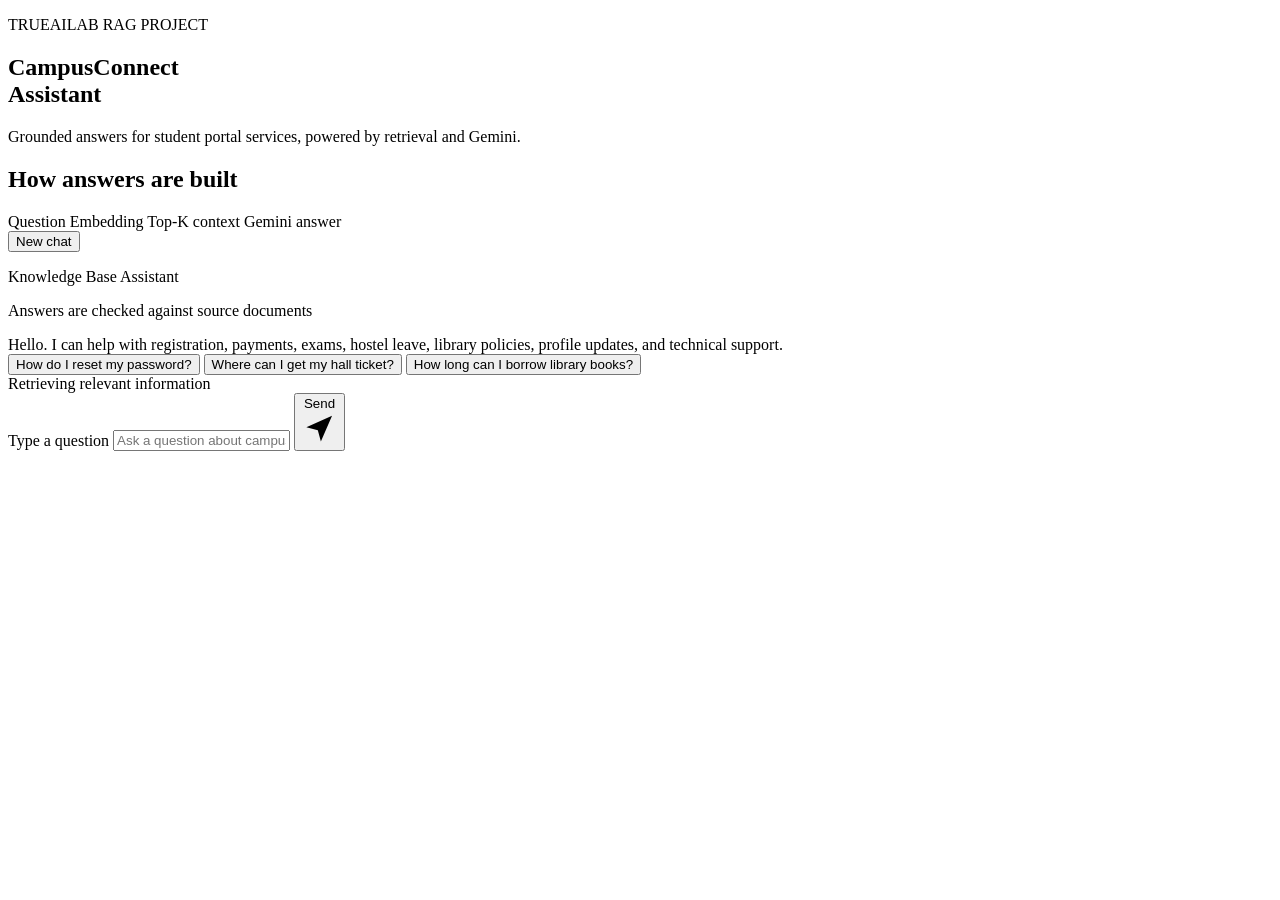
==== frontend/index.html @ cc7fa37f "Build CampusConnect RAG assistant with Gemini" ====
<!doctype html>
<html lang="en">
  <head>
    <meta charset="utf-8" />
    <meta name="viewport" content="width=device-width, initial-scale=1" />
    <title>CampusConnect Assistant</title>
    <link rel="preconnect" href="https://fonts.googleapis.com" />
    <link rel="preconnect" href="https://fonts.gstatic.com" crossorigin />
    <link
      href="https://fonts.googleapis.com/css2?family=Manrope:wght@400;500;600;700;800&family=Newsreader:opsz,wght@6..72,600&display=swap"
      rel="stylesheet"
    />
    <link rel="stylesheet" href="/static/styles.css" />
  </head>
  <body>
    <main class="layout">
      <aside class="sidebar">
        <p class="eyebrow">TRUEAILAB RAG PROJECT</p>
        <h1>CampusConnect<br />Assistant</h1>
        <p class="intro">
          Grounded answers for student portal services, powered by retrieval and
          Gemini.
        </p>
        <section class="rag-card" aria-label="Retrieval workflow">
          <h2>How answers are built</h2>
          <div class="flow">
            <span>Question</span>
            <i></i>
            <span>Embedding</span>
            <i></i>
            <span>Top-K context</span>
            <i></i>
            <span>Gemini answer</span>
          </div>
        </section>
        <button id="new-chat-button" class="new-chat" type="button">New chat</button>
      </aside>

      <section class="chat-panel" aria-label="Chat assistant">
        <header class="chat-header">
          <div class="status-dot"></div>
          <div>
            <p class="header-title">Knowledge Base Assistant</p>
            <p class="header-subtitle">Answers are checked against source documents</p>
          </div>
        </header>

        <div id="messages" class="messages" aria-live="polite">
          <article class="message assistant">
            <div class="bubble">
              Hello. I can help with registration, payments, exams, hostel leave,
              library policies, profile updates, and technical support.
            </div>
          </article>
          <div class="suggestions" id="suggestions">
            <button type="button">How do I reset my password?</button>
            <button type="button">Where can I get my hall ticket?</button>
            <button type="button">How long can I borrow library books?</button>
          </div>
        </div>

        <div id="loading" class="loading hidden" role="status">
          <span></span><span></span><span></span>
          Retrieving relevant information
        </div>

        <form id="chat-form" class="composer">
          <label for="message-input" class="sr-only">Type a question</label>
          <input
            id="message-input"
            autocomplete="off"
            maxlength="2000"
            placeholder="Ask a question about campus services..."
            required
          />
          <button id="send-button" type="submit" aria-label="Send message">
            <span>Send</span>
            <svg viewBox="0 0 24 24" aria-hidden="true">
              <path d="M3 11.2 20.7 3.3 13 21l-2.1-7.7L3 11.2Zm7.9 2.1 4.4-4.4" />
            </svg>
          </button>
        </form>
      </section>
    </main>
    <script src="/static/app.js"></script>
  </body>
</html>
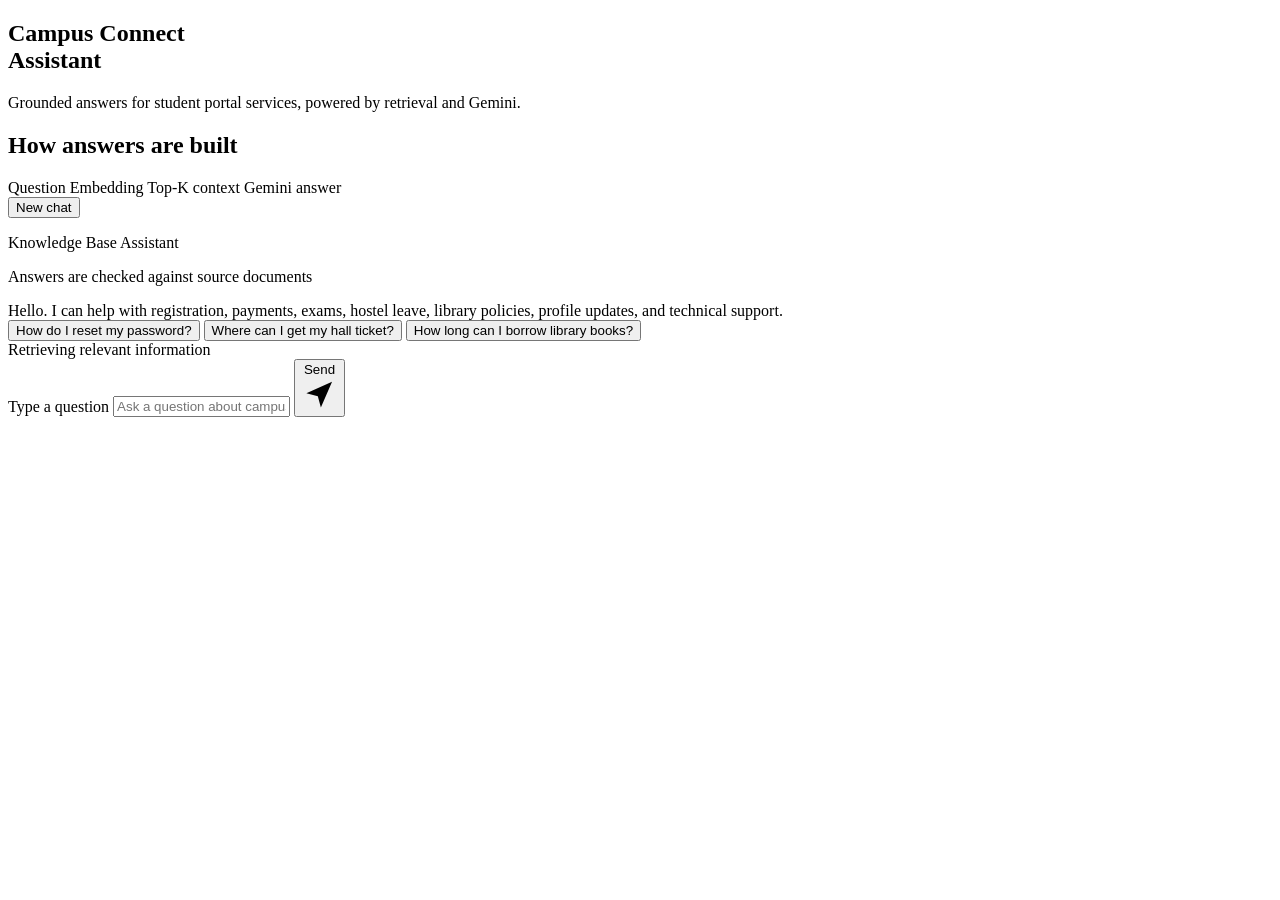
==== commit 4596fcc1: "Update index.html" ====
--- a/frontend/index.html
+++ b/frontend/index.html
@@ -3,7 +3,7 @@
   <head>
     <meta charset="utf-8" />
     <meta name="viewport" content="width=device-width, initial-scale=1" />
-    <title>CampusConnect Assistant</title>
+    <title>Campus Connect Assistant</title>
     <link rel="preconnect" href="https://fonts.googleapis.com" />
     <link rel="preconnect" href="https://fonts.gstatic.com" crossorigin />
     <link
@@ -15,8 +15,7 @@
   <body>
     <main class="layout">
       <aside class="sidebar">
-        <p class="eyebrow">TRUEAILAB RAG PROJECT</p>
-        <h1>CampusConnect<br />Assistant</h1>
+        <h1>Campus Connect<br />Assistant</h1>
         <p class="intro">
           Grounded answers for student portal services, powered by retrieval and
           Gemini.
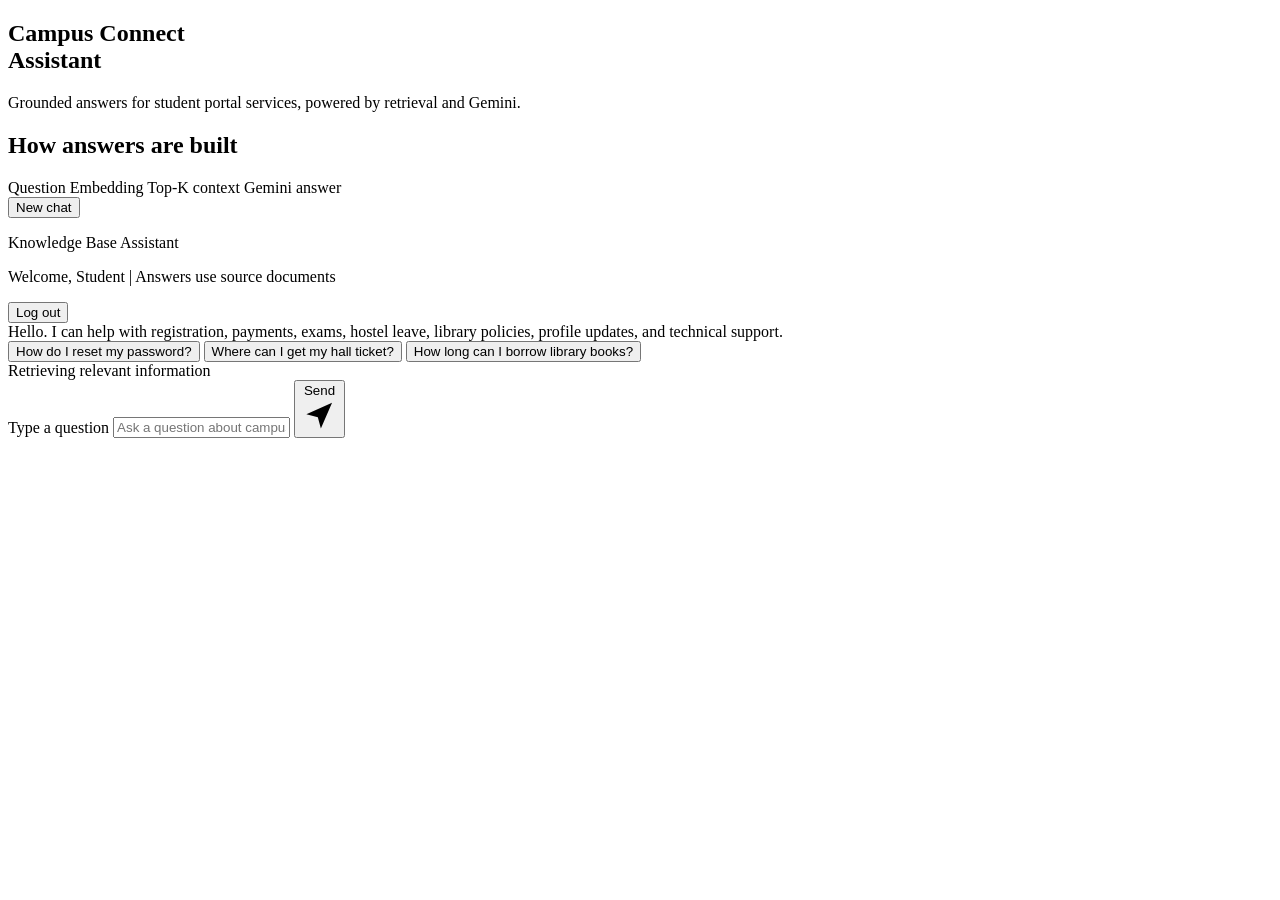
==== commit 85a7eaca: "Add student login page and session entry flow" ====
--- a/frontend/index.html
+++ b/frontend/index.html
@@ -40,8 +40,11 @@
           <div class="status-dot"></div>
           <div>
             <p class="header-title">Knowledge Base Assistant</p>
-            <p class="header-subtitle">Answers are checked against source documents</p>
+            <p class="header-subtitle">
+              Welcome, <span id="student-display-name">Student</span> | Answers use source documents
+            </p>
           </div>
+          <button id="logout-button" class="logout-button" type="button">Log out</button>
         </header>
 
         <div id="messages" class="messages" aria-live="polite">
